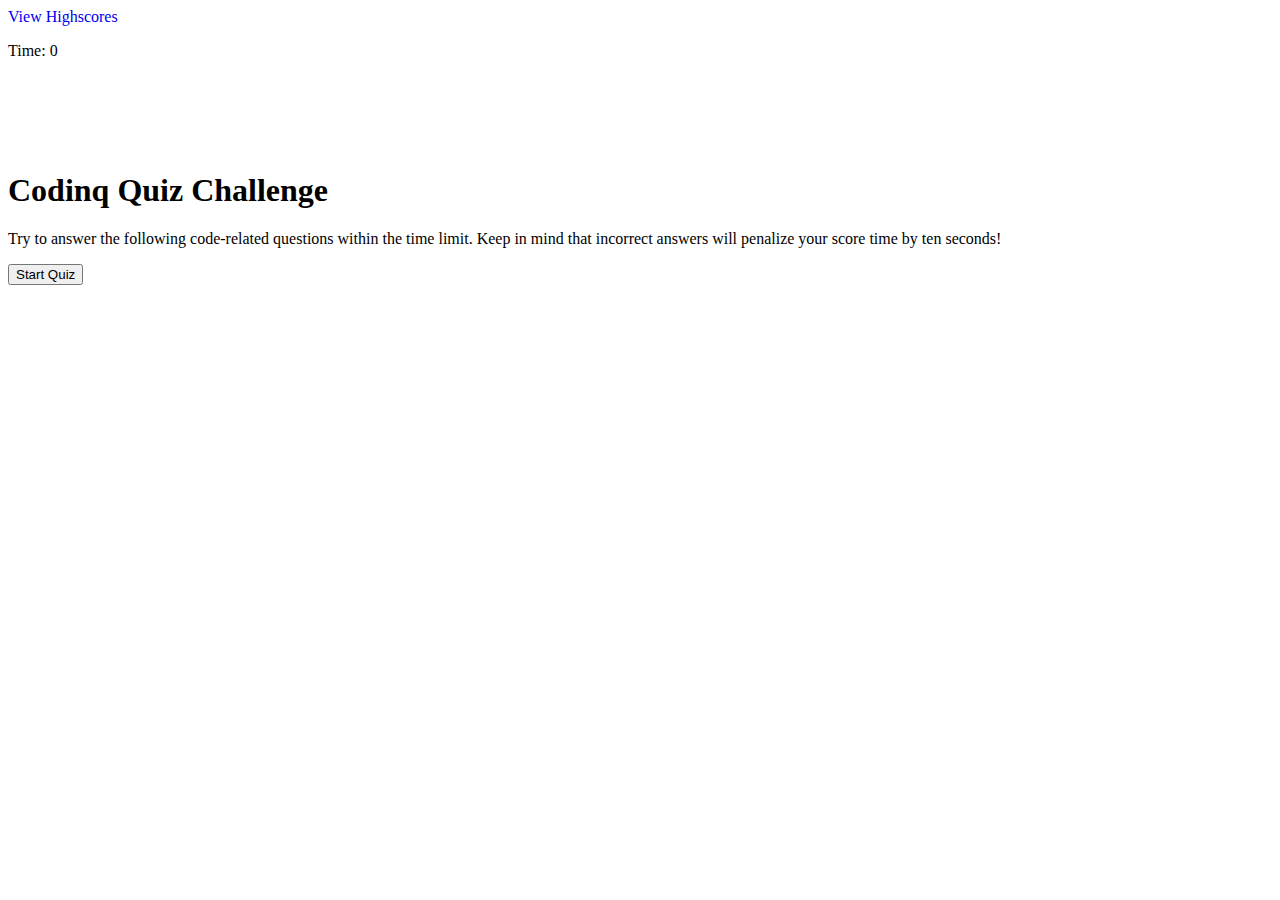
==== index.html @ b981766a "updated answer response section" ====
<!DOCTYPE html>

<html>
  <head>
    <meta charset="utf-8" />
    <meta http-equiv="X-UA-Compatible" content="IE=edge" />
    <title>The Ultimate Coding Quiz 🤓</title>
    <meta name="description" content="" />
    <meta name="viewport" content="width=device-width, initial-scale=1" />
    <link
      href="https://cdn.jsdelivr.net/npm/bootstrap@5.0.0-beta1/dist/css/bootstrap.min.css"
      rel="stylesheet"
      integrity="sha384-giJF6kkoqNQ00vy+HMDP7azOuL0xtbfIcaT9wjKHr8RbDVddVHyTfAAsrekwKmP1"
      crossorigin="anonymous"
    />
    <link rel="stylesheet" href="./assets/style.css" />
  </head>

  <body>
    <div class="container">

      <div class="row mt-3">
        <div class="col-md-6">
          <a id="high-scores" class="d-flex flex-row link" href="./highscores.html">View Highscores</a>
        </div>
        <div class="col-md-6 d-flex flex-row-reverse">
          <p class="">Time: <span id="timer"></span></p>
        </div>
      </div>

      <div class="row justify-content-md-center">
        <div id="start-content" class="col-md-6">
          <h1 class="d-flex justify-content-center">Codinq Quiz Challenge</h1>
          <p class="text-center">
            Try to answer the following code-related questions within the time
            limit. Keep in mind that incorrect answers will penalize your score
            time by ten seconds!
          </p>
          <div class="text-center">
            <button id="start-quiz" class="btn btn-primary btn-sm justify-content-center"">
                Start Quiz
            </button>
          </div>
        </div>
      </div>

      <div class="row justify-content-md-center">
        <div id="quiz-content" class="col-md-6">
            <h3 id="question"></h3>
            <div id="answer"></div>
            <div id="answer-response" class="hide">
              <hr>
              <span>correct/wrong</span>
            </div>
        </div>
      </div>

    </div>
    <script src="assets/scripts.js" async defer></script>
  </body>
</html>
---- assets/style.css ----
/* * {border:solid red 1px;} */

#start-content {
    margin: 7em 0 0 0;
}
#quiz-content {
    margin: 7em 0 0 0;
}
.hide {
    display:none;
}
a.link {
    text-decoration: none;
}
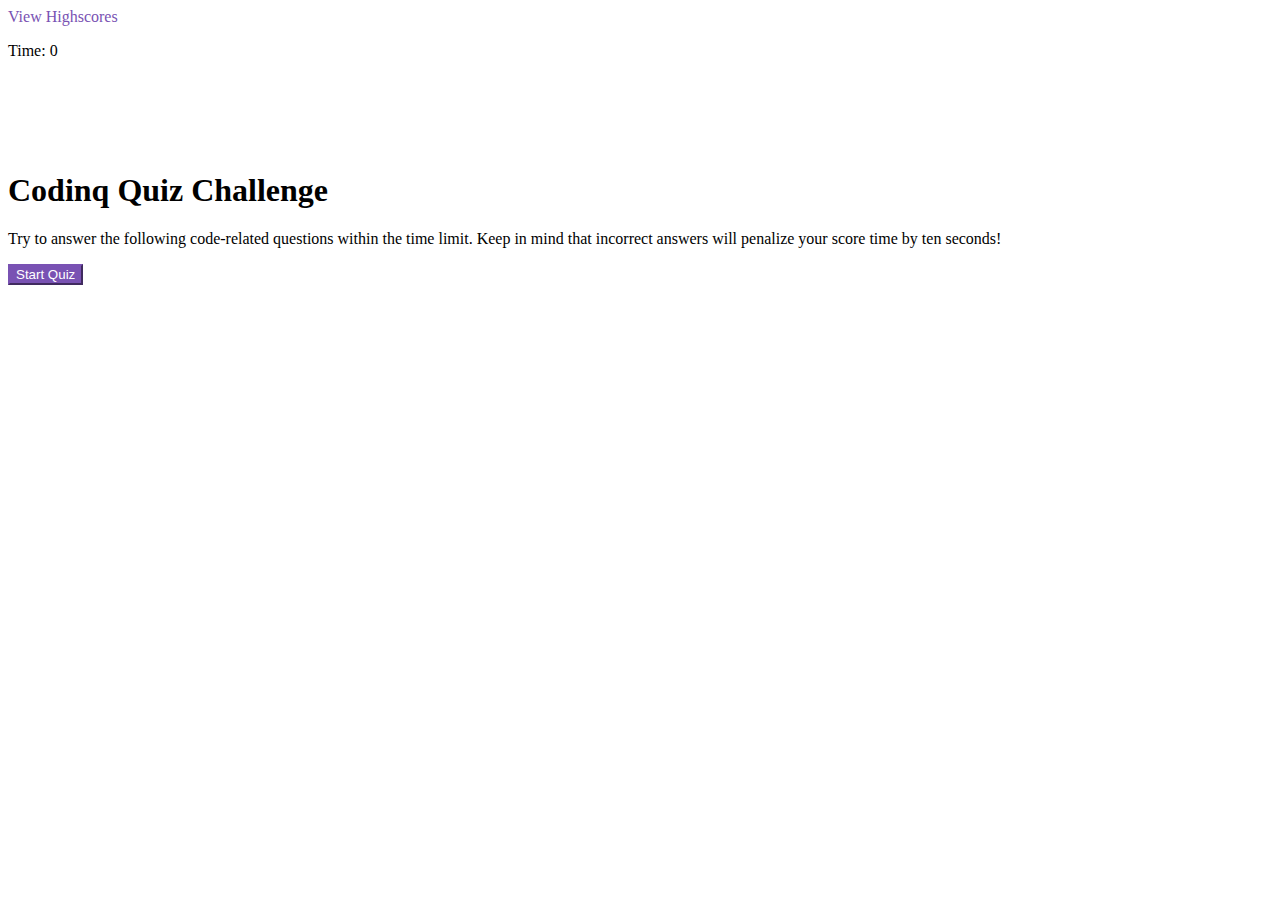
==== commit b8c5bbaf: "added button styles" ====
--- a/index.html
+++ b/index.html
@@ -37,7 +37,7 @@
             time by ten seconds!
           </p>
           <div class="text-center">
-            <button id="start-quiz" class="btn btn-primary btn-sm justify-content-center"">
+            <button id="start-quiz" class="btn btn-purple btn-sm justify-content-center"">
                 Start Quiz
             </button>
           </div>
--- a/assets/style.css
+++ b/assets/style.css
@@ -1,14 +1,32 @@
-/* * {border:solid red 1px;} */
+/* ## TABLE OF CONTENTS ## */
+/* 
+01. IDS
+02. CLASSES 
+*/
 
+/* ## IDs ## */
 #start-content {
     margin: 7em 0 0 0;
 }
 #quiz-content {
     margin: 7em 0 0 0;
 }
+
+/* ## CLASSES ## */
+.btn-purple {
+    color: #fff;
+    background-color: #7952B3;
+    border-color: #7952B3;
+}
+.btn-purple:hover {
+    color: #fff;
+    background-color: #906bc6;
+    border-color: #906bc6;
+}
 .hide {
     display:none;
 }
 a.link {
     text-decoration: none;
+    color: #7952B3;
 }